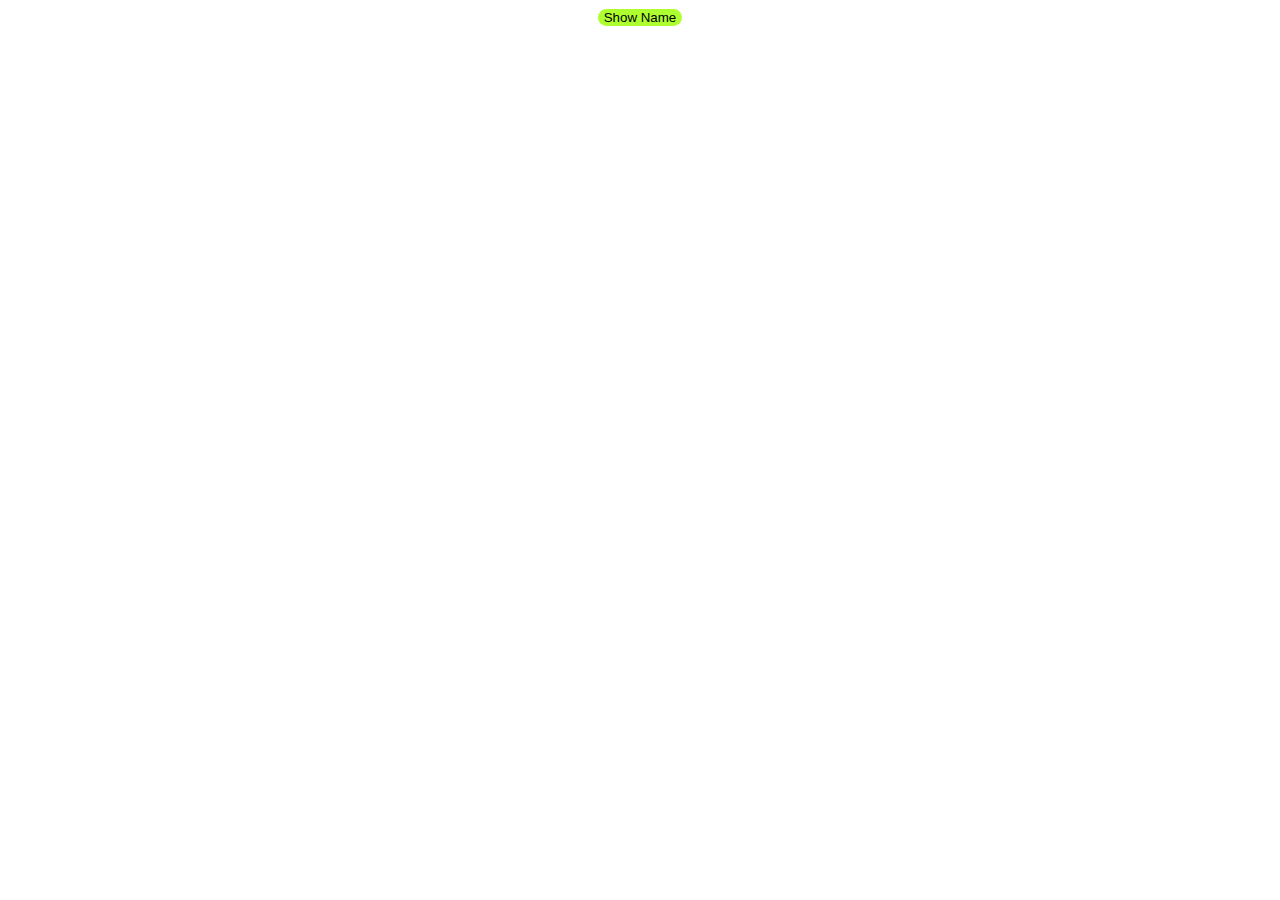
==== name/name.html @ c3a5ae38 "First Commit" ====
<!DOCTYPE html>
<html lang="en">
<head>
    <meta charset="UTF-8">
    <meta http-equiv="X-UA-Compatible" content="IE=edge">
    <meta name="viewport" content="width=device-width, initial-scale=1.0">
    <title>Vincent's Name</title>
    <link rel="stylesheet" href="styles.css">
</head>
<body>
    <button id = "name-button" onclick= "NAME_TOGGLE()">Show Name</button>
    <p id = "my-name">Vincent Abolarin</p>


    <script src = "../script.js"></script>
</body>
</html>
---- name/styles.css ----
* {
    box-sizing: border-box;
}

body {
    text-align: center;
}

#my-name {
    display: none;
    text-transform: uppercase;
    font-weight: bold;
    font-family: verdana;
    font-size: 1.5em;
}

button {
    background-color: greenyellow;
    color: black;
    border: 0px;
    border-radius: 10px 10px;
}
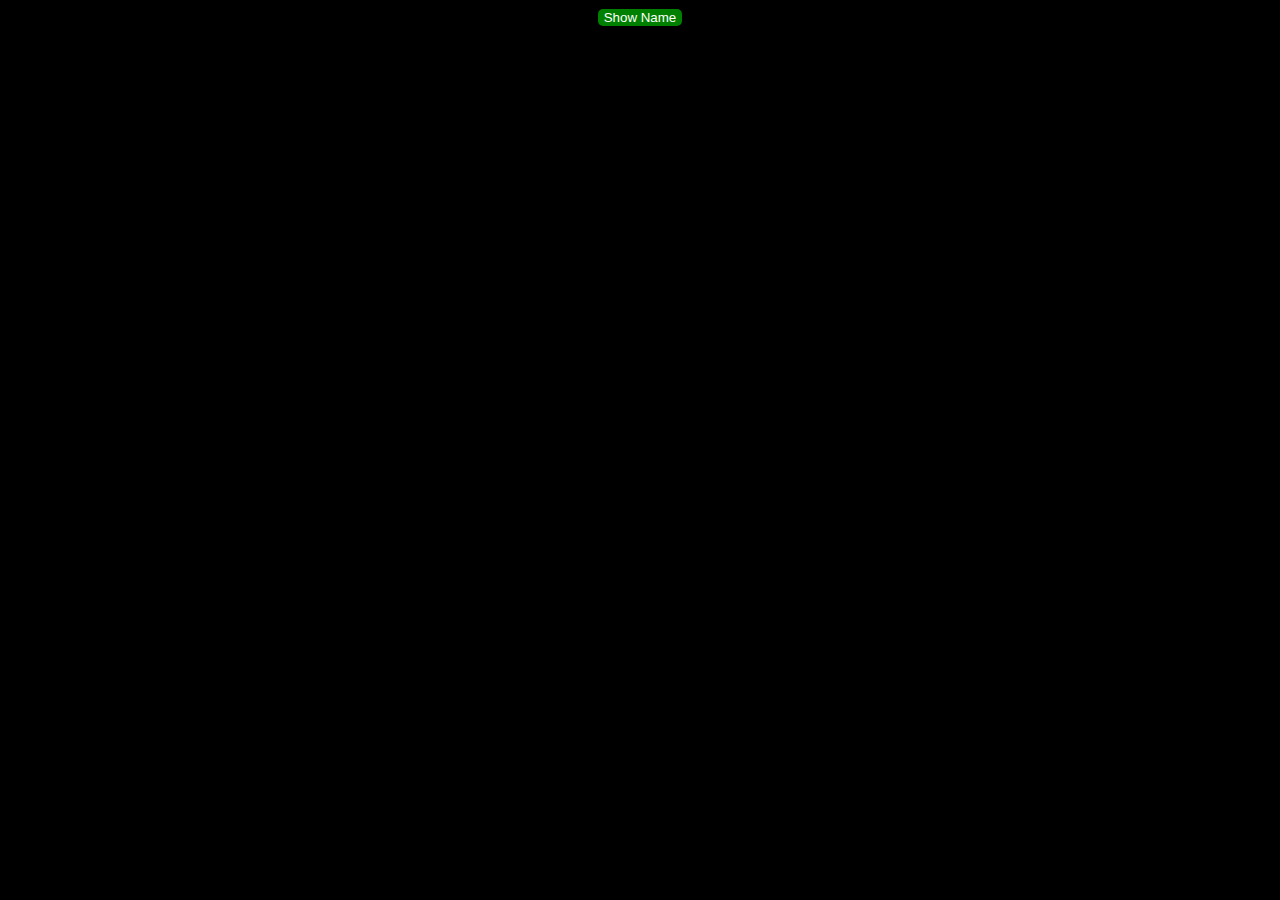
==== commit 5d2c458d: "update html and styles" ====
--- a/name/name.html
+++ b/name/name.html
@@ -10,6 +10,7 @@
 <body>
     <button id = "name-button" onclick= "NAME_TOGGLE()">Show Name</button>
     <p id = "my-name">Vincent Abolarin</p>
+    <a href = "../resume/resume.html"><p id = "resume-button">Proceed to Resume</p></a>
 
 
     <script src = "../script.js"></script>
--- a/name/styles.css
+++ b/name/styles.css
@@ -4,19 +4,28 @@
 
 body {
     text-align: center;
+    background: black;
 }
 
 #my-name {
     display: none;
     text-transform: uppercase;
     font-weight: bold;
-    font-family: verdana;
+    font-family: Georgia, 'Times New Roman', Times, serif;
     font-size: 1.5em;
+    color: white;
+}
+
+#resume-button {
+    display: none;
+    color: white;
+    font-family: georgia, serif;
 }
 
 button {
-    background-color: greenyellow;
-    color: black;
+    background-color: green;
+    color: white;
     border: 0px;
-    border-radius: 10px 10px;
+    border-radius: 5px 5px;
+    cursor: pointer;
 }